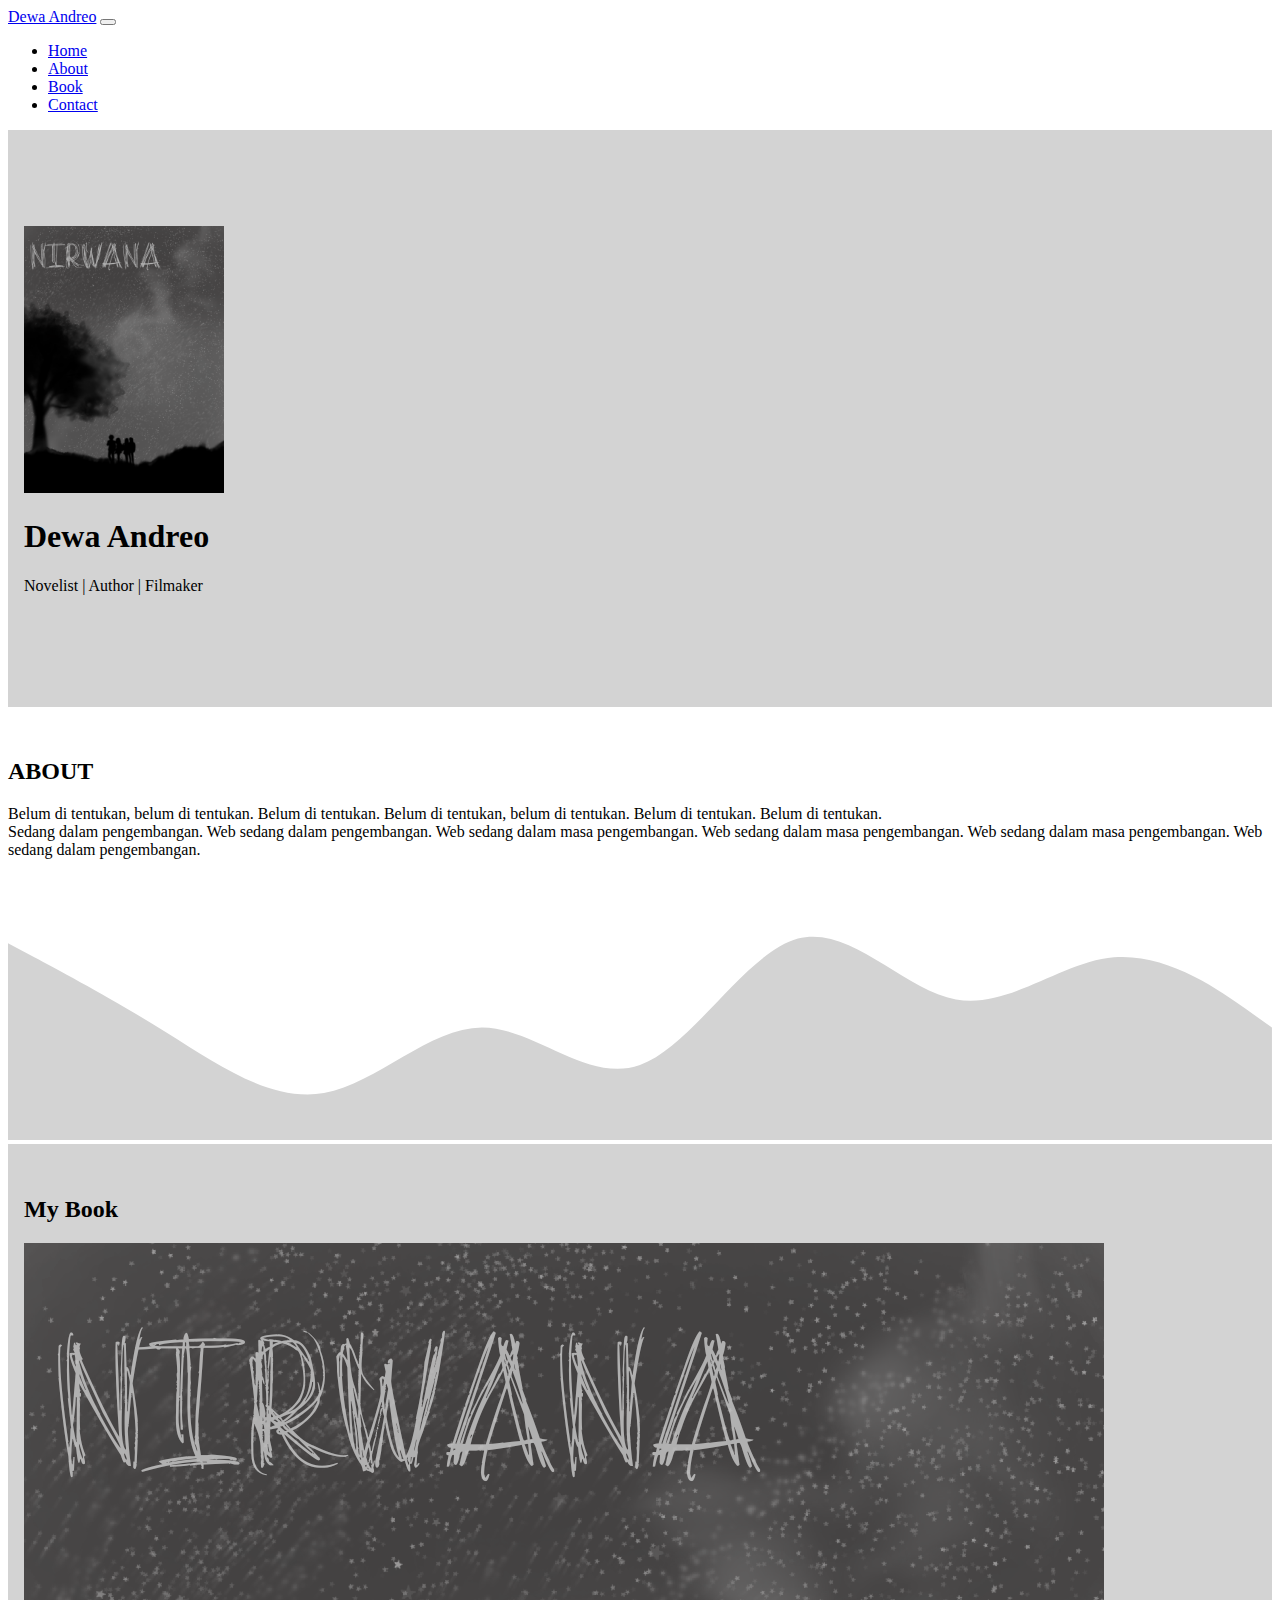
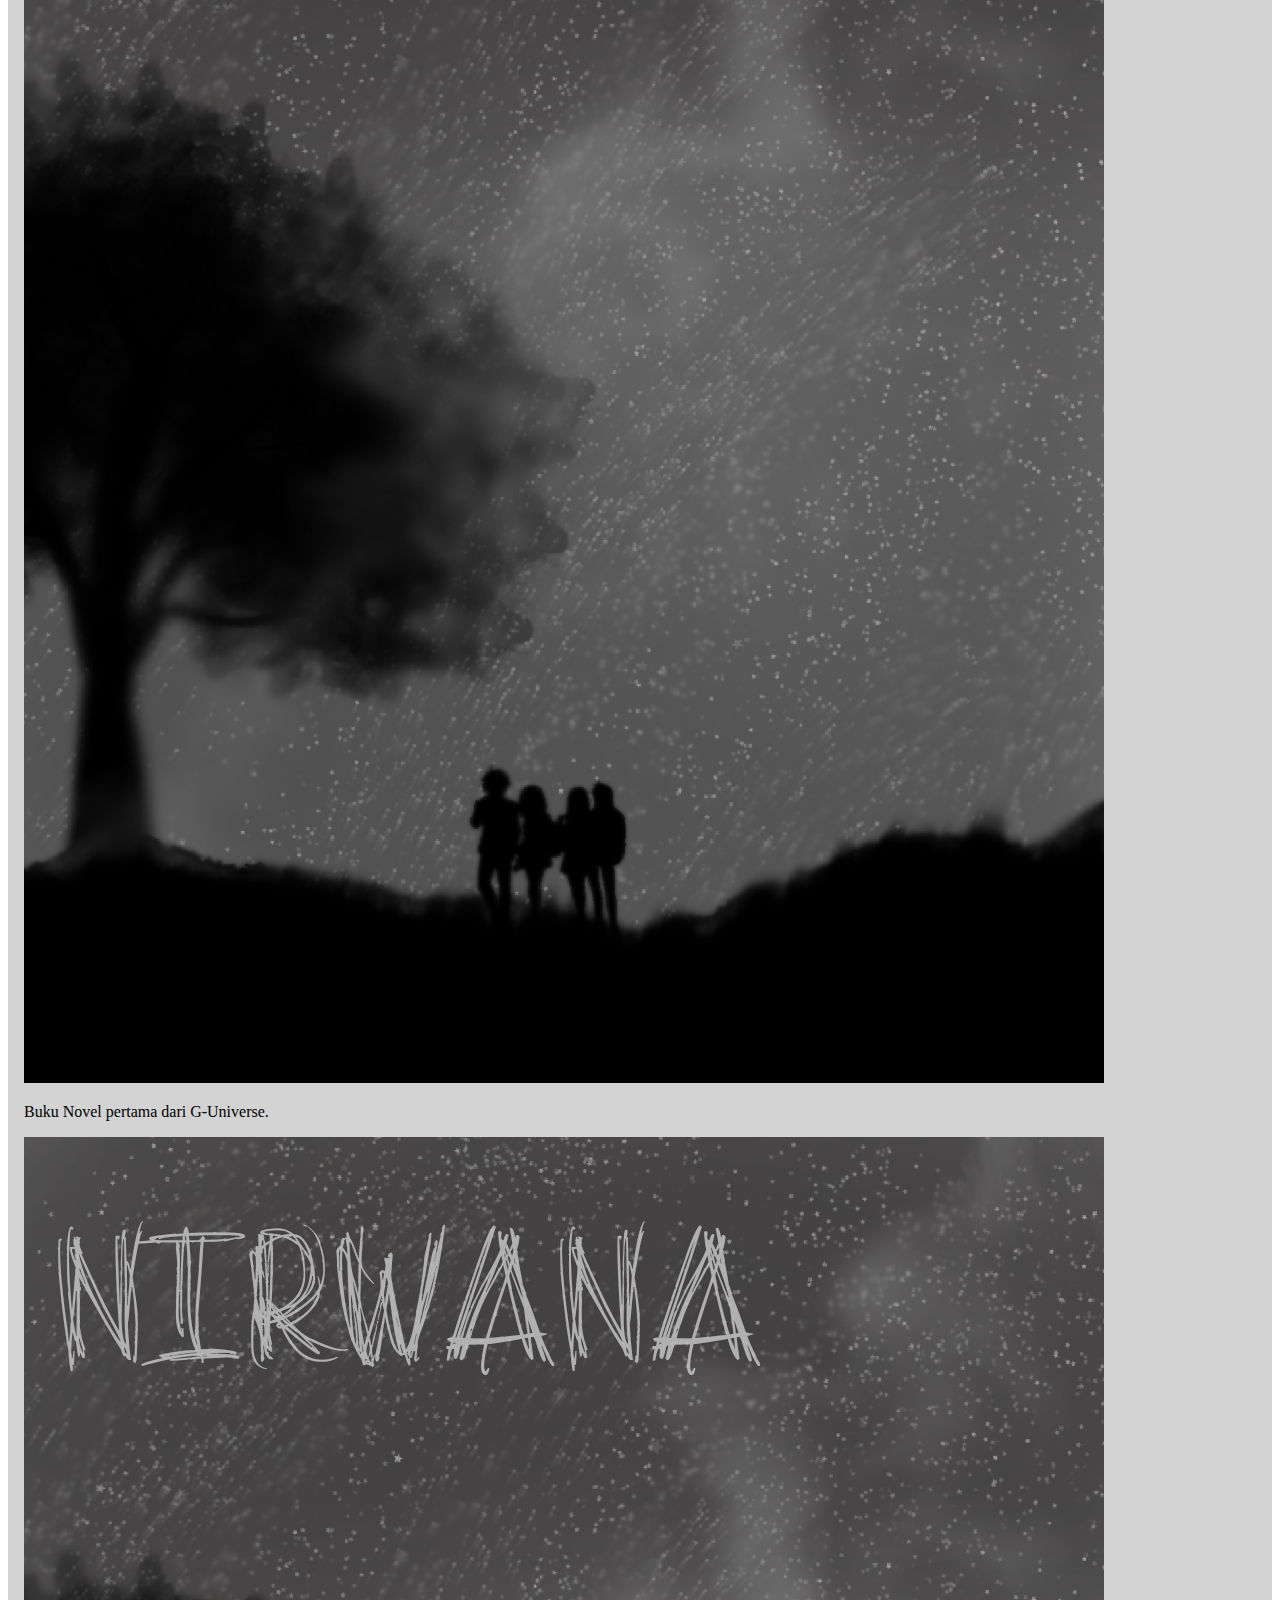
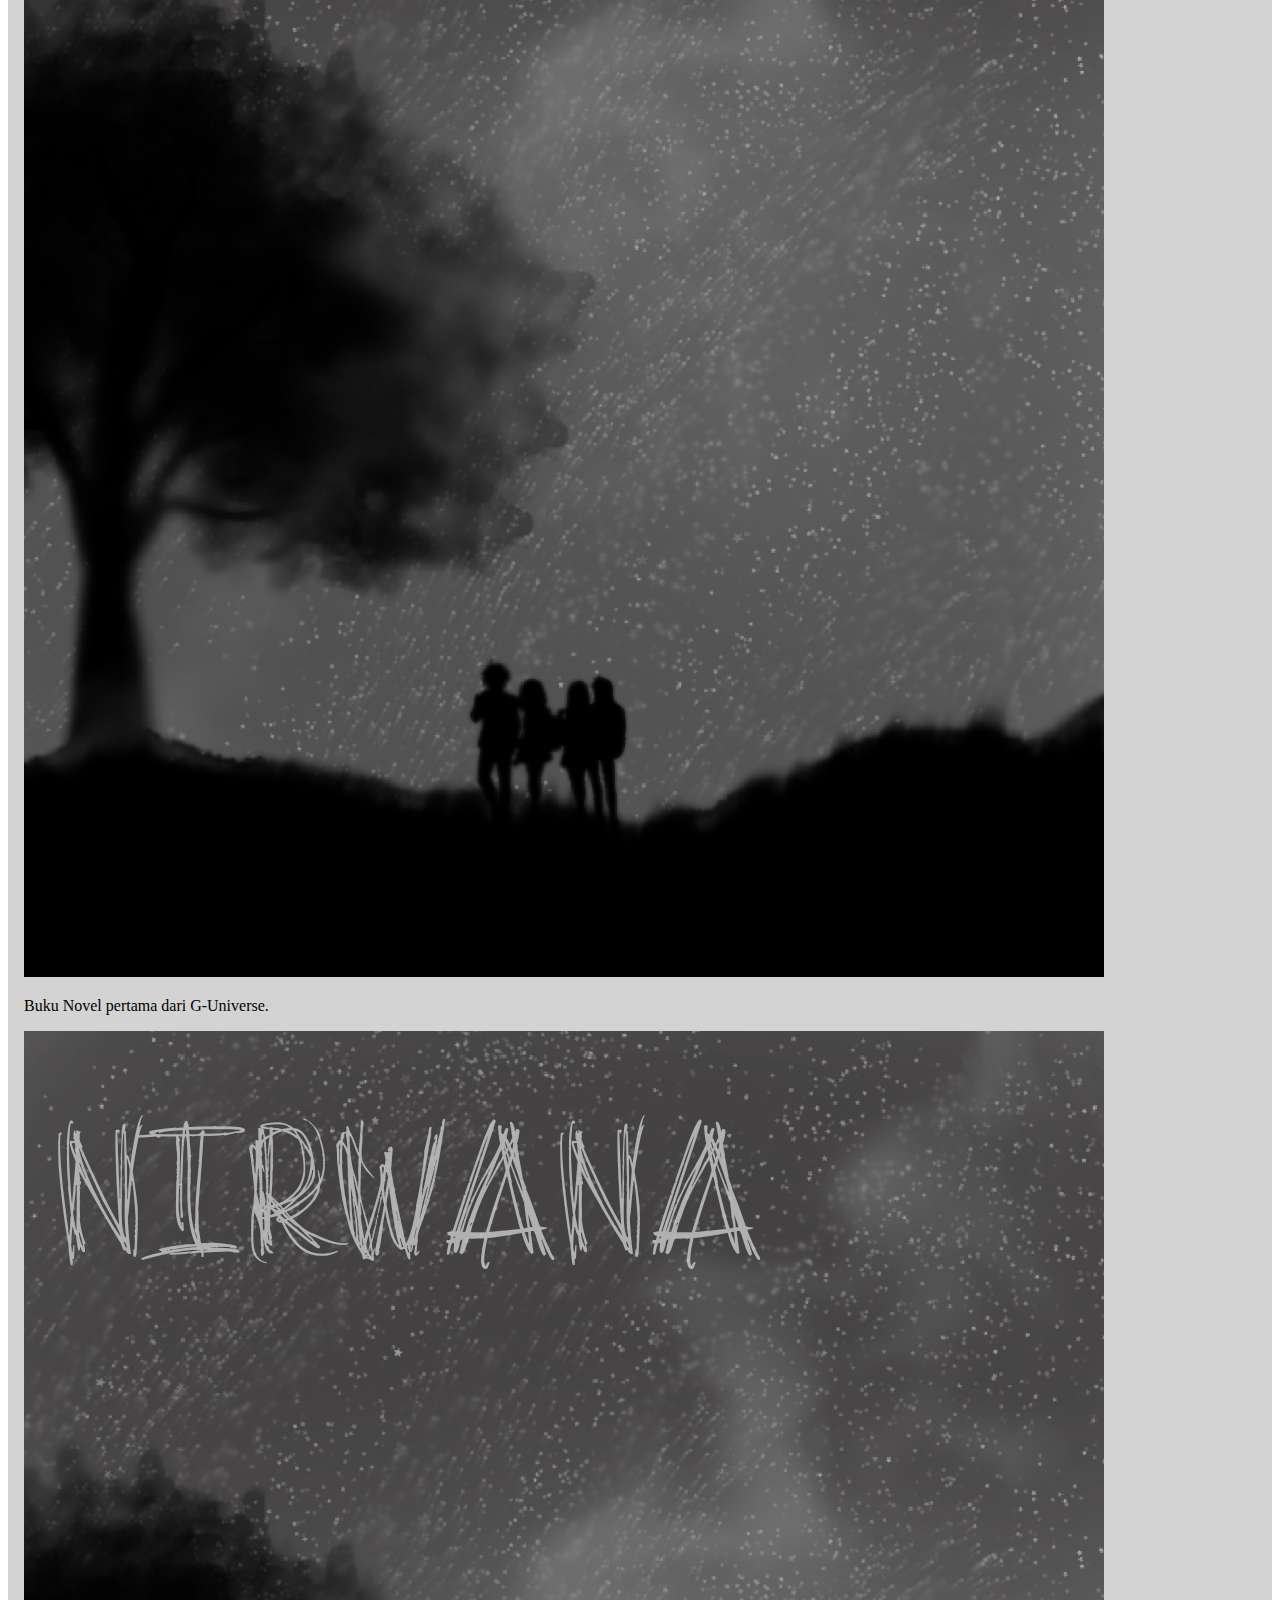
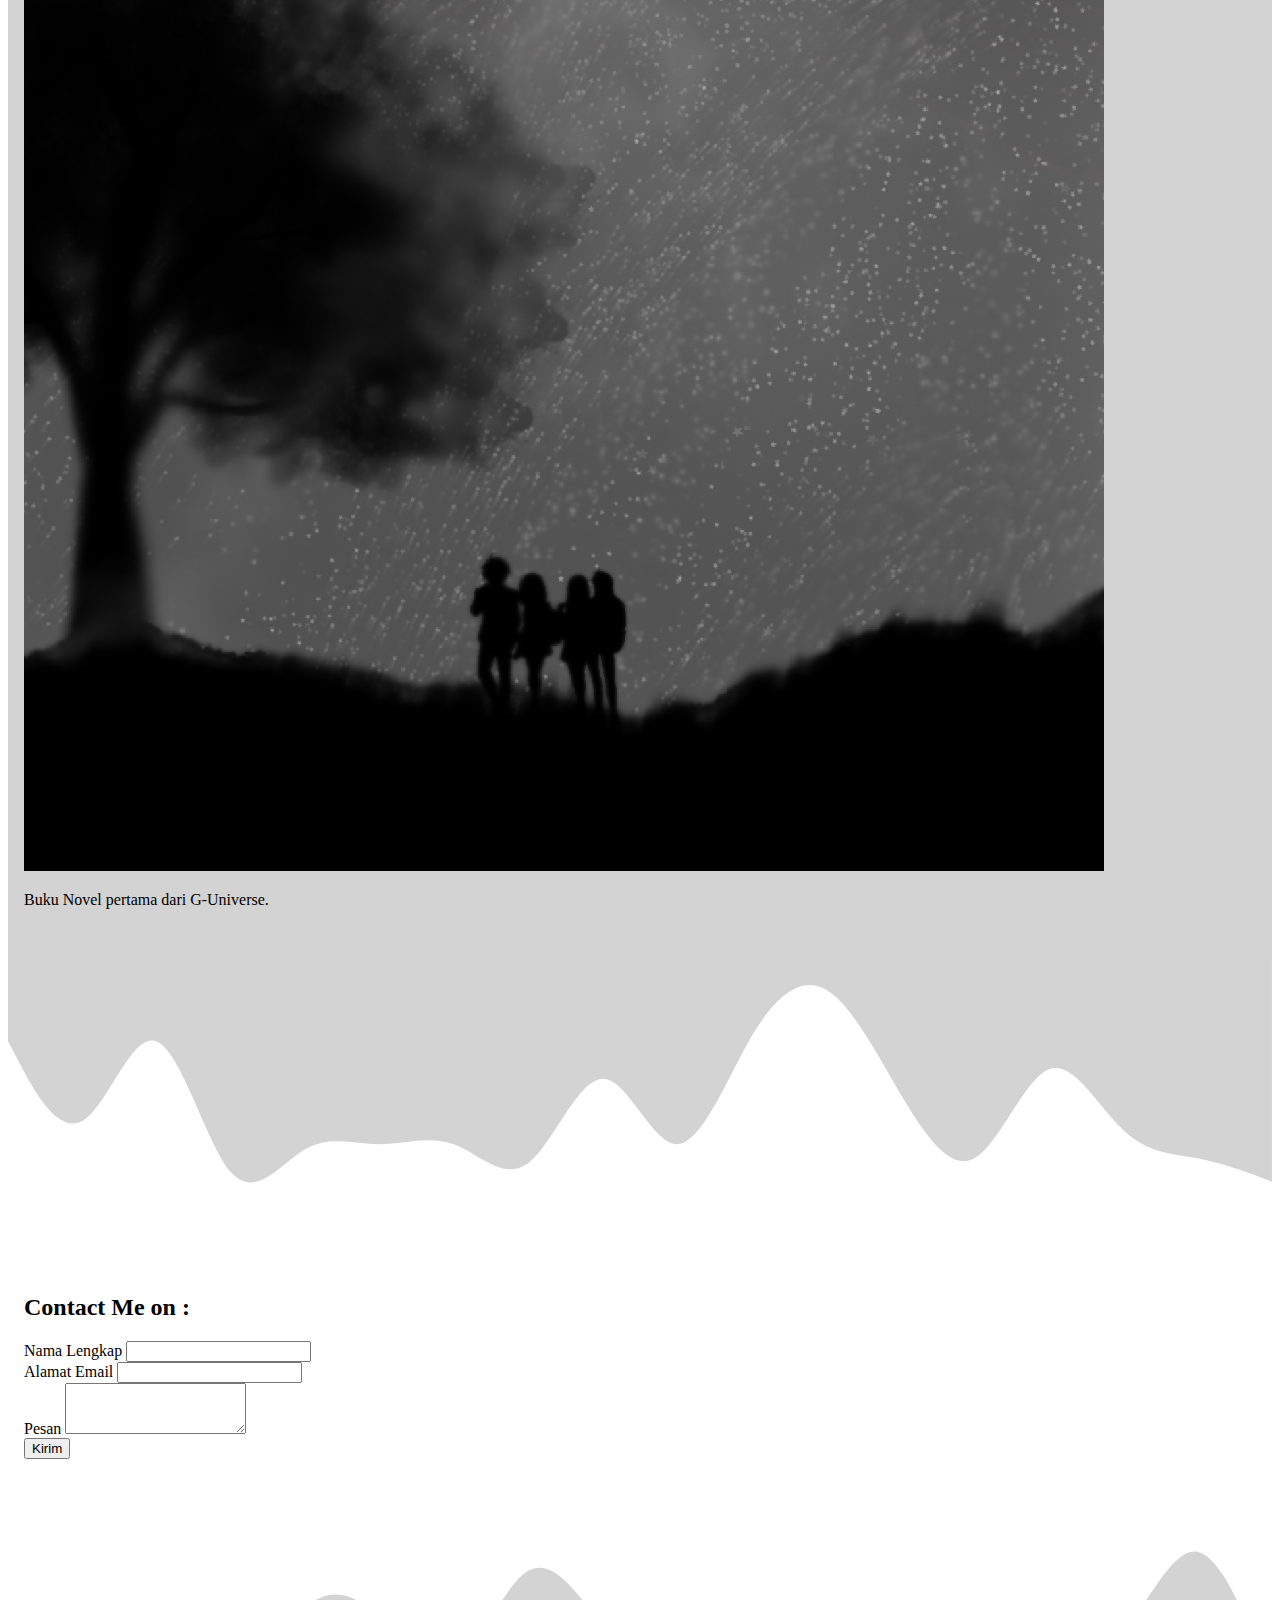
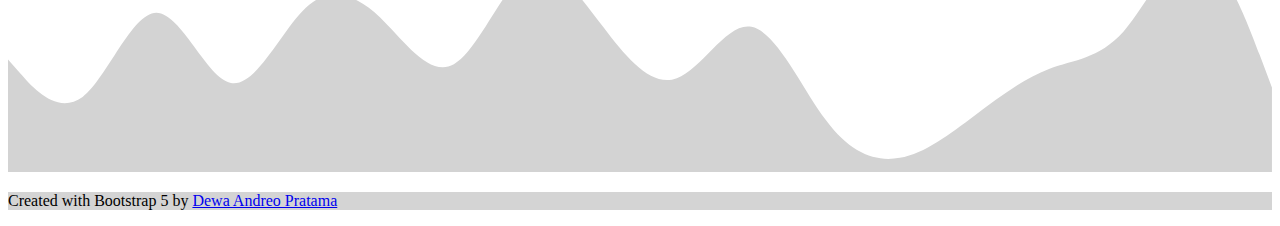
==== index.html @ 1398f8f3 "first commit" ====
<!DOCTYPE html>
<html lang="en">
  <head>
    <!-- Required meta tags -->
    <meta charset="utf-8" />
    <meta name="viewport" content="width=device-width, initial-scale=1" />

    <!-- Bootstrap CSS -->
    <link href="https://cdn.jsdelivr.net/npm/bootstrap@5.0.2/dist/css/bootstrap.min.css" rel="stylesheet" integrity="sha384-EVSTQN3/azprG1Anm3QDgpJLIm9Nao0Yz1ztcQTwFspd3yD65VohhpuuCOmLASjC" crossorigin="anonymous" />

    <!-- CSS -->
    <link rel="stylesheet" href="style.css" />

    <title>Portofolio | Dewa Andreo</title>
  </head>
  <body>
    <!-- Navbar -->
    <nav class="navbar navbar-expand-lg navbar-dark bg-secondary shadow-ms fixed-top">
      <div class="container">
        <a class="navbar-brand" href="#">Dewa Andreo</a>
        <button class="navbar-toggler" type="button" data-bs-toggle="collapse" data-bs-target="#navbarNav" aria-controls="navbarNav" aria-expanded="false" aria-label="Toggle navigation">
          <span class="navbar-toggler-icon"></span>
        </button>
        <div class="collapse navbar-collapse" id="navbarNav">
          <ul class="navbar-nav ms-auto">
            <li class="nav-item">
              <a class="nav-link active" aria-current="page" href="#home">Home</a>
            </li>
            <li class="nav-item">
              <a class="nav-link" href="#About">About</a>
            </li>
            <li class="nav-item">
              <a class="nav-link" href="#book">Book</a>
            </li>
            <li class="nav-item">
              <a class="nav-link" href="#Kontak">Contact</a>
            </li>
          </ul>
        </div>
      </div>
    </nav>
    <!-- Penutup Navbar -->

    <!-- Jumbortron -->
    <section class="jumbotron text-center" id="home">
      <img src="img/project.png" alt="Nirwana" width="200" class="img-thumbnail" />
      <h1 class="display-4">Dewa Andreo</h1>
      <p class="lead">Novelist | Author | Filmaker</p>
    </section>
    <!-- Penutup Jumbotron -->

    <!-- MY Book -->
    <section id="About">
      <div class="container">
        <div class="row text-center mb-3">
          <div class="col">
            <h2 style="padding-top: 2rem">ABOUT</h2>
          </div>
        </div>
        <div class="row justify-content-center fs-6 text-center">
          <div class="col-md-4">Belum di tentukan, belum di tentukan. Belum di tentukan. Belum di tentukan, belum di tentukan. Belum di tentukan. Belum di tentukan.</div>
          <div class="col-md-4">Sedang dalam pengembangan. Web sedang dalam pengembangan. Web sedang dalam masa pengembangan. Web sedang dalam masa pengembangan. Web sedang dalam masa pengembangan. Web sedang dalam pengembangan.</div>
        </div>
      </div>
      <svg xmlns="http://www.w3.org/2000/svg" viewBox="0 0 1440 320">
        <path
          fill="#d3d3d3"
          fill-opacity="1"
          d="M0,96L30,112C60,128,120,160,180,197.3C240,235,300,277,360,266.7C420,256,480,192,540,192C600,192,660,256,720,234.7C780,213,840,107,900,90.7C960,75,1020,149,1080,160C1140,171,1200,117,1260,112C1320,107,1380,149,1410,170.7L1440,192L1440,320L1410,320C1380,320,1320,320,1260,320C1200,320,1140,320,1080,320C1020,320,960,320,900,320C840,320,780,320,720,320C660,320,600,320,540,320C480,320,420,320,360,320C300,320,240,320,180,320C120,320,60,320,30,320L0,320Z"
        ></path>
      </svg>
    </section>
    <!-- Penutup My Book -->

    <!-- Work -->
    <section id="book">
      <div class="container">
        <div class="row text-center">
          <div class="col mb-4">
            <h2>My Book</h2>
          </div>
        </div>
        <div class="row">
          <div class="col-md-4 mb-2">
            <div class="card">
              <img src="img/project.png" class="card-img-top" alt="Nirwana" />
              <div class="card-body">
                <p class="card-text">Buku Novel pertama dari G-Universe.</p>
              </div>
            </div>
          </div>
          <div class="col-md-4 mb-2">
            <div class="card">
              <img src="img/project.png" class="card-img-top" alt="Nirwana" />
              <div class="card-body">
                <p class="card-text">Buku Novel pertama dari G-Universe.</p>
              </div>
            </div>
          </div>
          <div class="col-md-4 mb-2">
            <div class="card">
              <img src="img/project.png" class="card-img-top" alt="Nirwana" />
              <div class="card-body">
                <p class="card-text">Buku Novel pertama dari G-Universe.</p>
              </div>
            </div>
          </div>
        </div>
      </div>
    </section>
    <svg xmlns="http://www.w3.org/2000/svg" viewBox="0 0 1440 320">
      <path
        fill="#d3d3d3"
        fill-opacity="1"
        d="M0,96L14.1,122.7C28.2,149,56,203,85,186.7C112.9,171,141,85,169,96C197.6,107,226,213,254,245.3C282.4,277,311,235,339,218.7C367.1,203,395,213,424,213.3C451.8,213,480,203,508,213.3C536.5,224,565,256,593,234.7C621.2,213,649,139,678,138.7C705.9,139,734,213,762,213.3C790.6,213,819,139,847,90.7C875.3,43,904,21,932,37.3C960,53,988,107,1016,154.7C1044.7,203,1073,245,1101,229.3C1129.4,213,1158,139,1186,128C1214.1,117,1242,171,1271,197.3C1298.8,224,1327,224,1355,229.3C1383.5,235,1412,245,1426,250.7L1440,256L1440,0L1425.9,0C1411.8,0,1384,0,1355,0C1327.1,0,1299,0,1271,0C1242.4,0,1214,0,1186,0C1157.6,0,1129,0,1101,0C1072.9,0,1045,0,1016,0C988.2,0,960,0,932,0C903.5,0,875,0,847,0C818.8,0,791,0,762,0C734.1,0,706,0,678,0C649.4,0,621,0,593,0C564.7,0,536,0,508,0C480,0,452,0,424,0C395.3,0,367,0,339,0C310.6,0,282,0,254,0C225.9,0,198,0,169,0C141.2,0,113,0,85,0C56.5,0,28,0,14,0L0,0Z"
      ></path>
    </svg>
    <!-- Penutup Work -->

    <!-- Contact -->
    <section id="Kontak">
      <div class="container">
        <div class="row text-center mb-3">
          <div class="col">
            <h2>Contact Me on :</h2>
          </div>
        </div>
        <div class="row justify-content-center">
          <div class="col-md-6">
            <form>
              <div class="mb-3">
                <label for="name" class="form-label">Nama Lengkap</label>
                <input type="text" class="form-control" id="nama" aria-describedby="name" />
              </div>
              <div class="mb-3">
                <label for="email" class="form-label">Alamat Email</label>
                <input type="email" class="form-control" id="email" aria-describedby="Email" />
              </div>
              <div class="mb-3">
                <label for="pesan" class="form-label">Pesan</label>
                <textarea class="form-control" id="pesan" rows="3"></textarea>
              </div>
              <button type="submit" class="btn btn-primary">Kirim</button>
            </form>
          </div>
        </div>
      </div>
    </section>
    <svg xmlns="http://www.w3.org/2000/svg" viewBox="0 0 1440 320">
      <path
        fill="#d3d3d3"
        fill-opacity="1"
        d="M0,192L14.1,208C28.2,224,56,256,85,234.7C112.9,213,141,139,169,138.7C197.6,139,226,213,254,218.7C282.4,224,311,160,339,133.3C367.1,107,395,117,424,144C451.8,171,480,213,508,197.3C536.5,181,565,107,593,90.7C621.2,75,649,117,678,154.7C705.9,192,734,224,762,213.3C790.6,203,819,149,847,154.7C875.3,160,904,224,932,261.3C960,299,988,309,1016,304C1044.7,299,1073,277,1101,256C1129.4,235,1158,213,1186,202.7C1214.1,192,1242,192,1271,160C1298.8,128,1327,64,1355,69.3C1383.5,75,1412,149,1426,186.7L1440,224L1440,320L1425.9,320C1411.8,320,1384,320,1355,320C1327.1,320,1299,320,1271,320C1242.4,320,1214,320,1186,320C1157.6,320,1129,320,1101,320C1072.9,320,1045,320,1016,320C988.2,320,960,320,932,320C903.5,320,875,320,847,320C818.8,320,791,320,762,320C734.1,320,706,320,678,320C649.4,320,621,320,593,320C564.7,320,536,320,508,320C480,320,452,320,424,320C395.3,320,367,320,339,320C310.6,320,282,320,254,320C225.9,320,198,320,169,320C141.2,320,113,320,85,320C56.5,320,28,320,14,320L0,320Z"
      ></path>
    </svg>
    <!-- Penutup Contact -->

    <!-- Footer -->
    <footer style="background-color: hsl(0, 0%, 83%)" class="text-center p-1">
      <p>Created with Bootstrap 5 by <a href="https://www.instagram.com/_dewaand/?next=%2F&hl=id"> Dewa Andreo Pratama</a></p>
    </footer>
    <!-- Penutup Footer -->

    <script src="https://cdn.jsdelivr.net/npm/bootstrap@5.0.2/dist/js/bootstrap.bundle.min.js" integrity="sha384-MrcW6ZMFYlzcLA8Nl+NtUVF0sA7MsXsP1UyJoMp4YLEuNSfAP+JcXn/tWtIaxVXM" crossorigin="anonymous"></script>
  </body>
</html>
---- style.css ----
.jumbotron {
  padding: 6rem 1rem;
  background-color: #d3d3d3;
}

#book {
  padding: 2rem 1rem;
  background-color: #d3d3d3;
}

#Kontak {
  padding: 2rem 1rem;
}
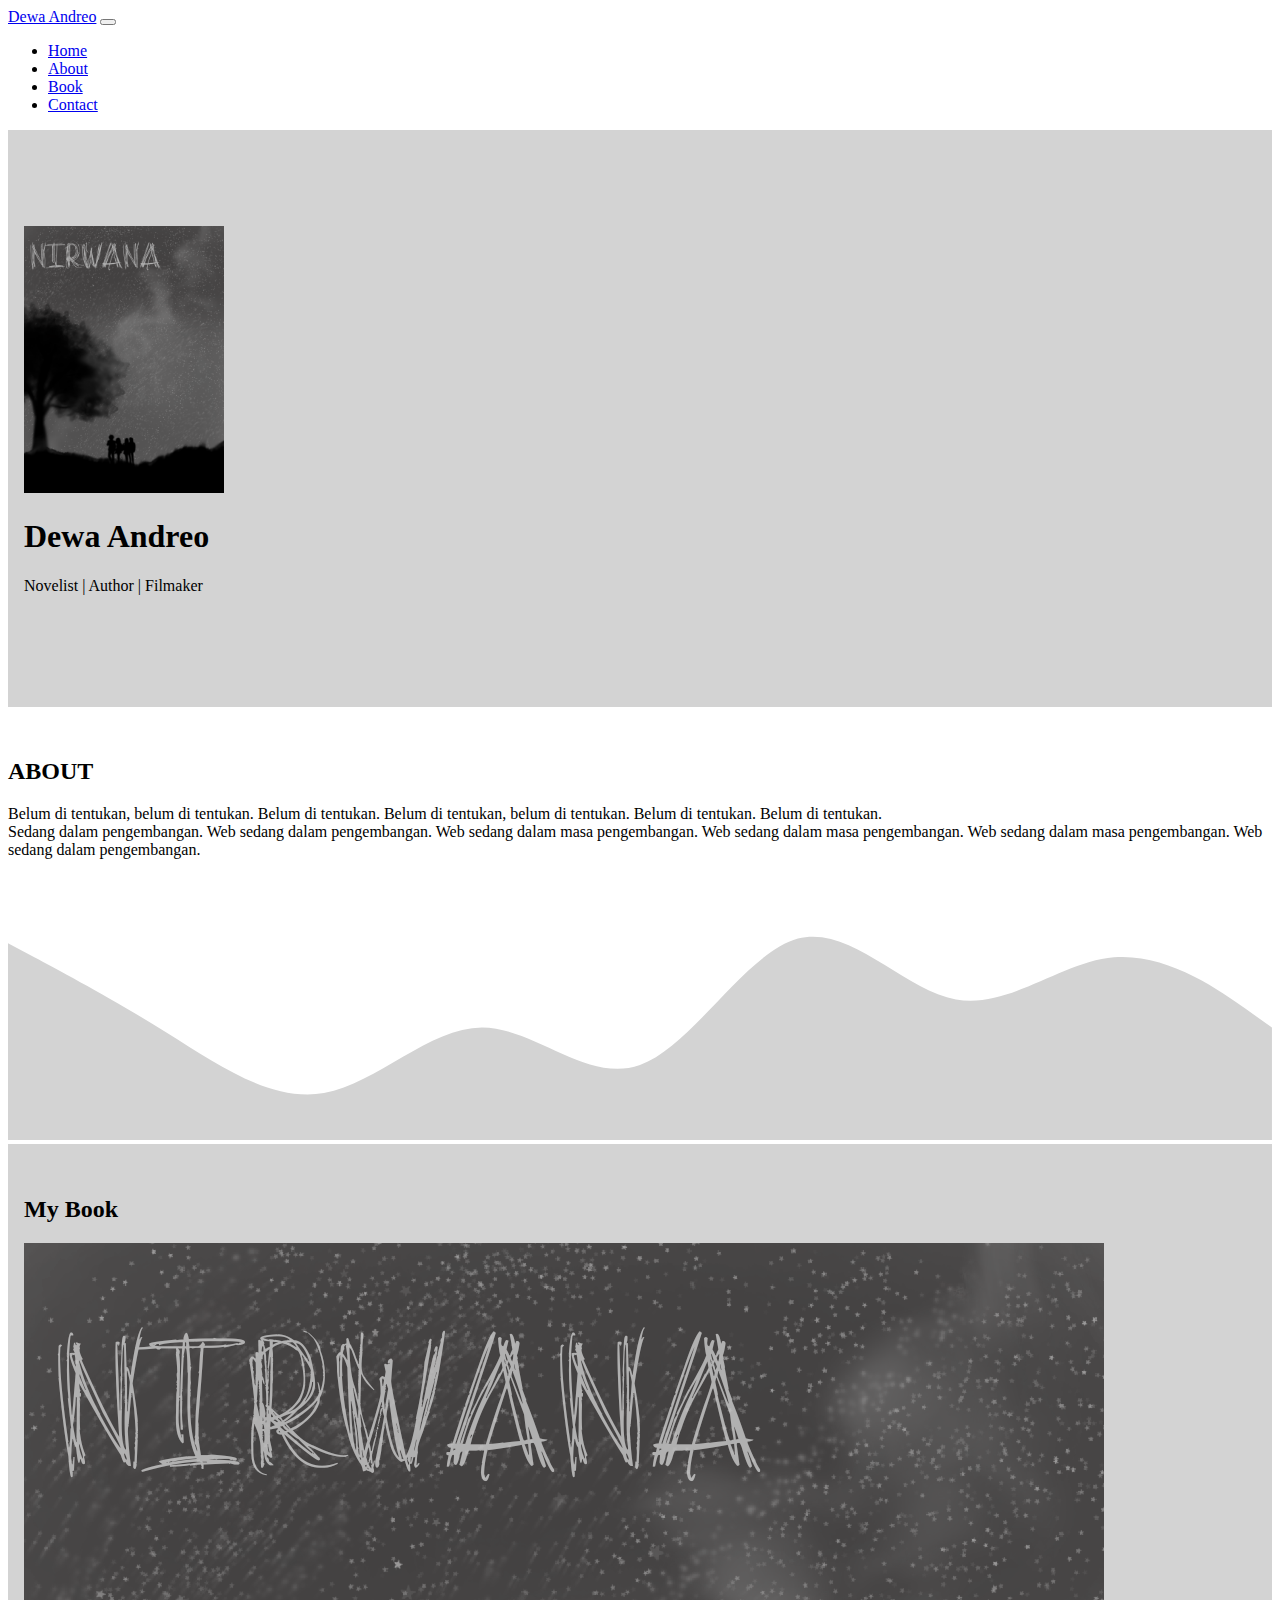
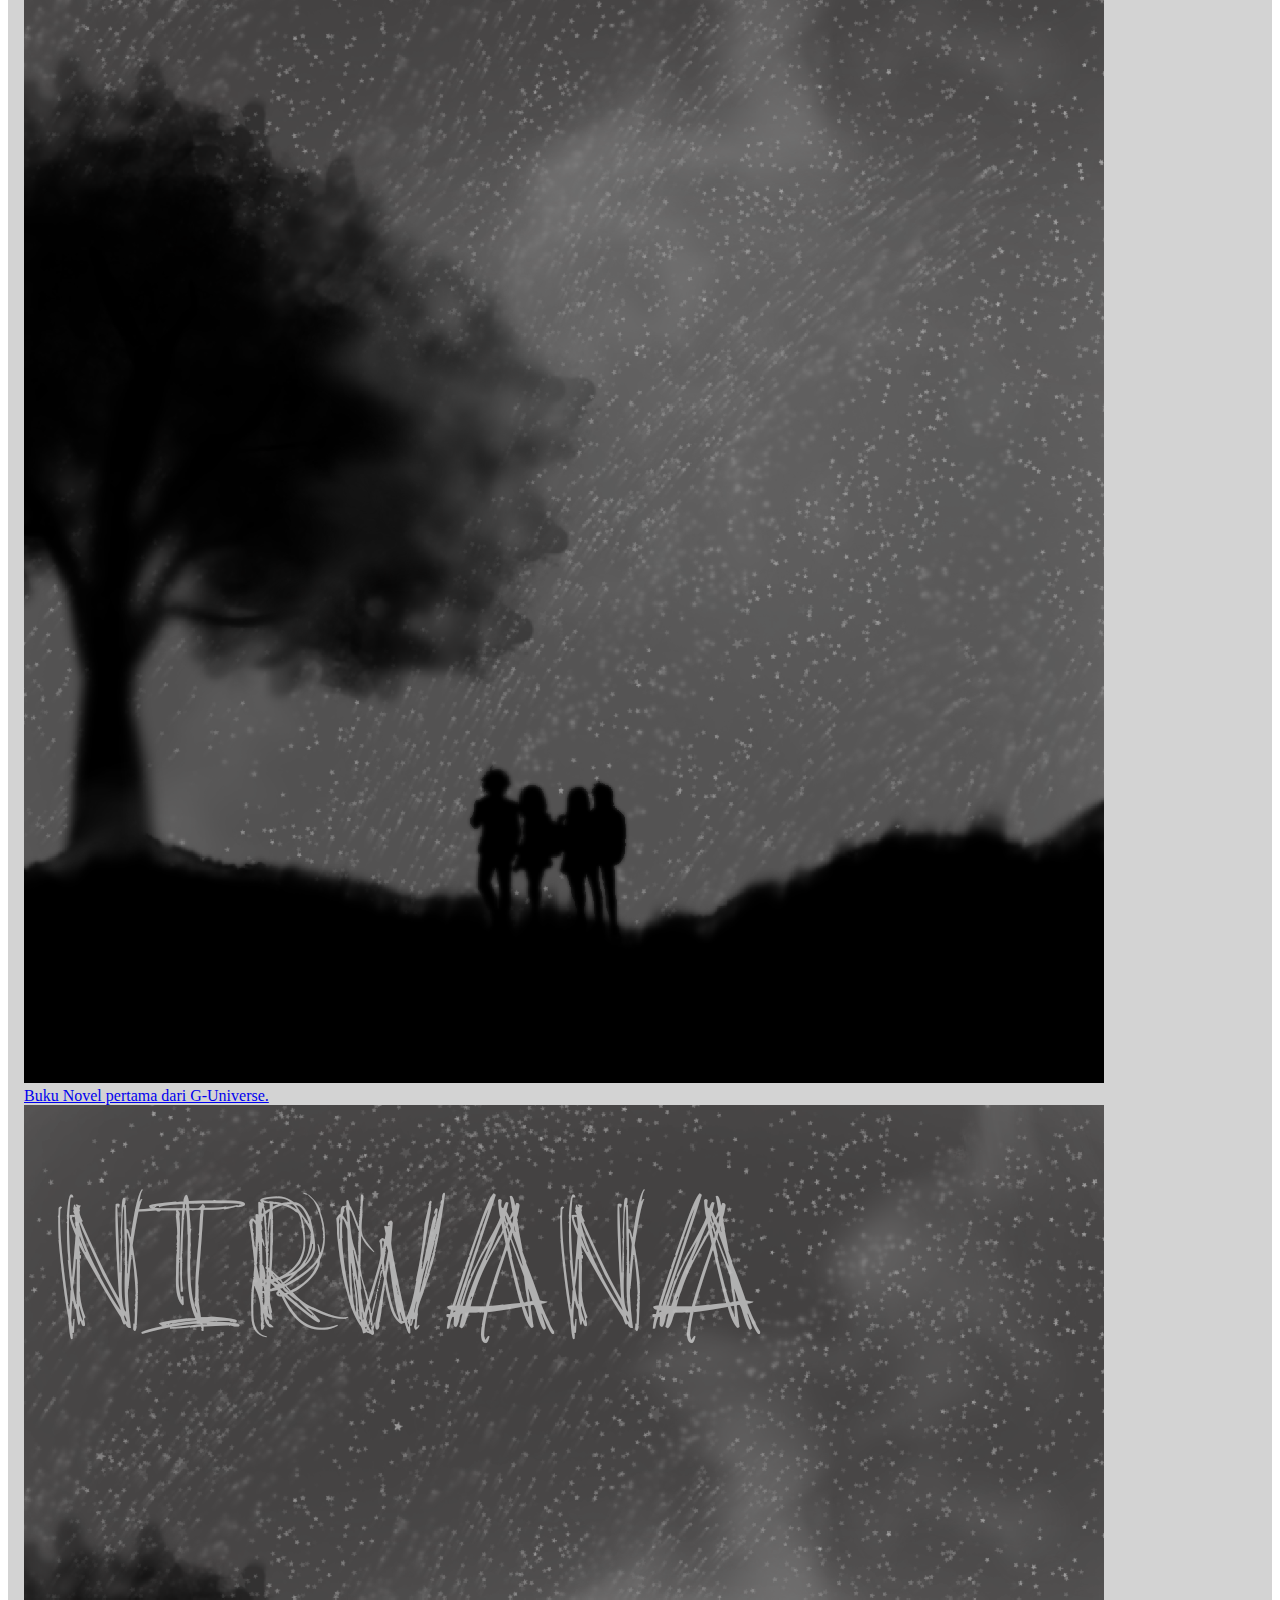
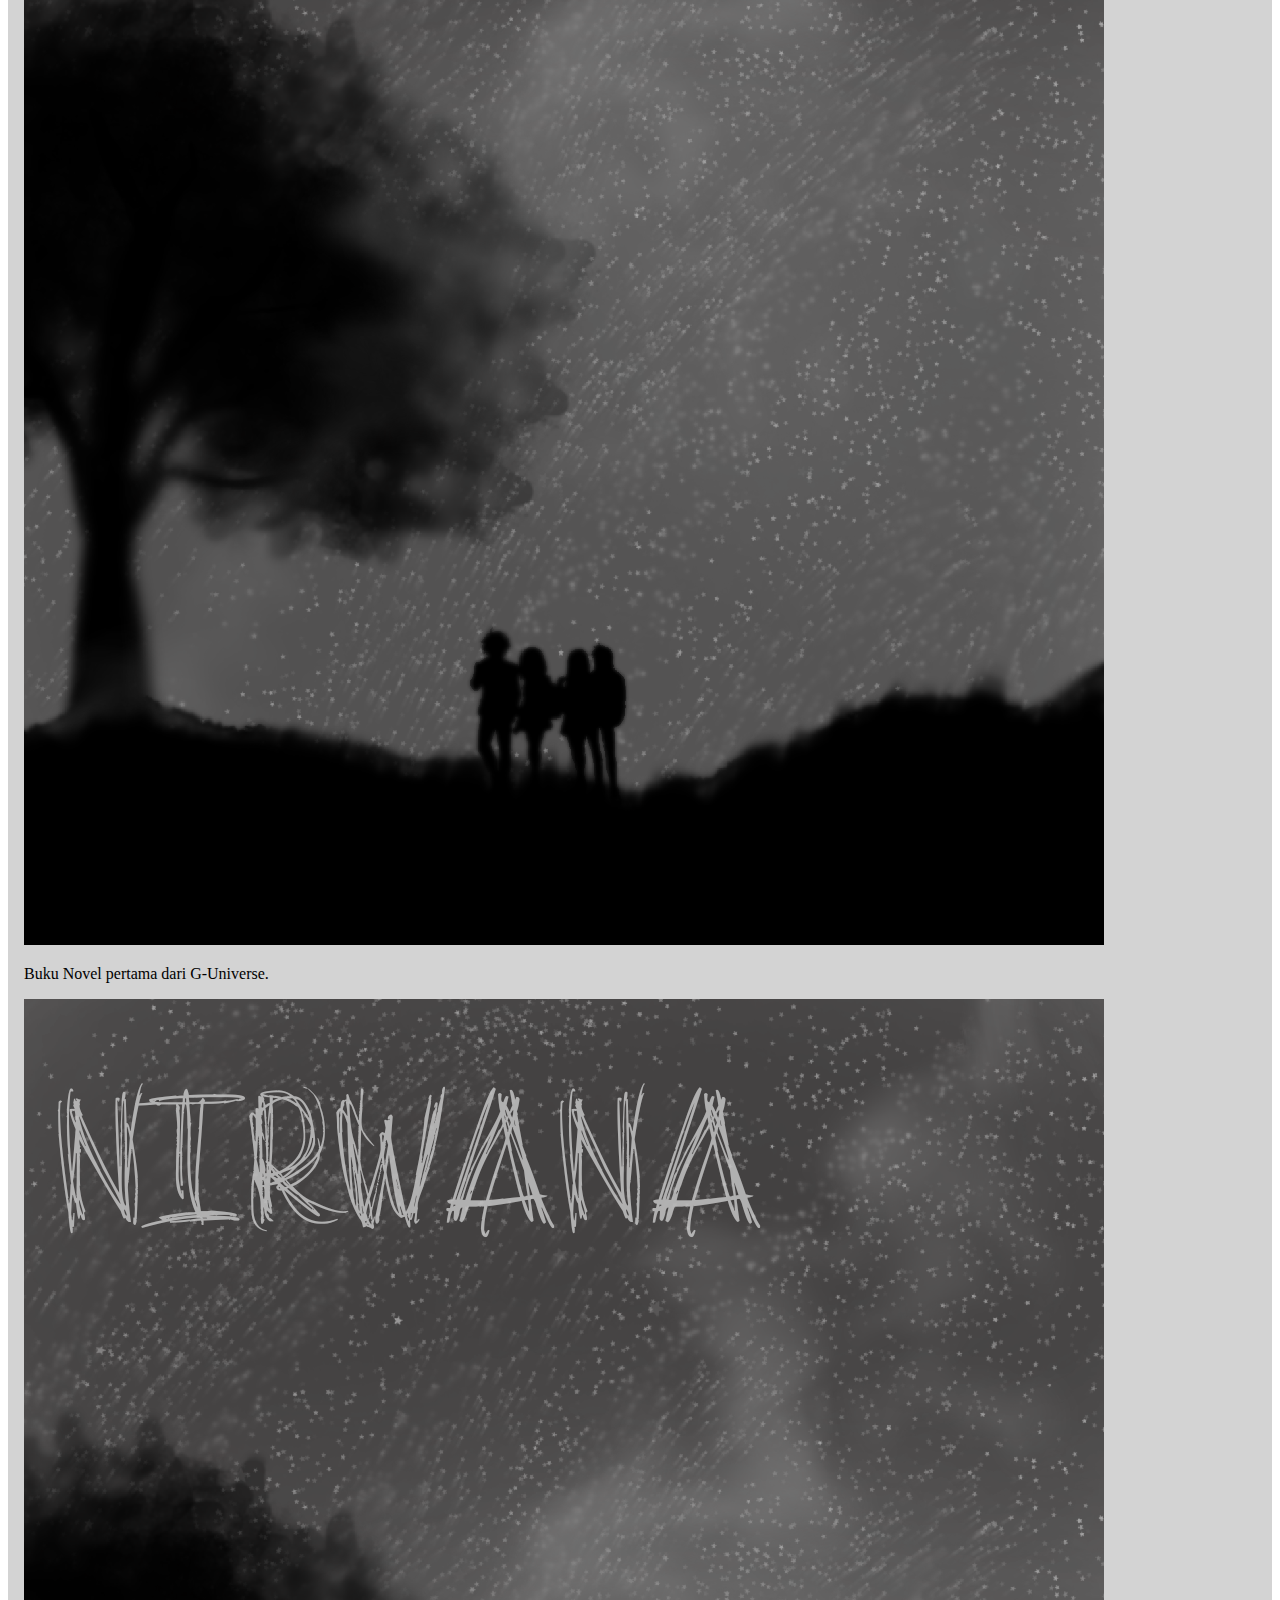
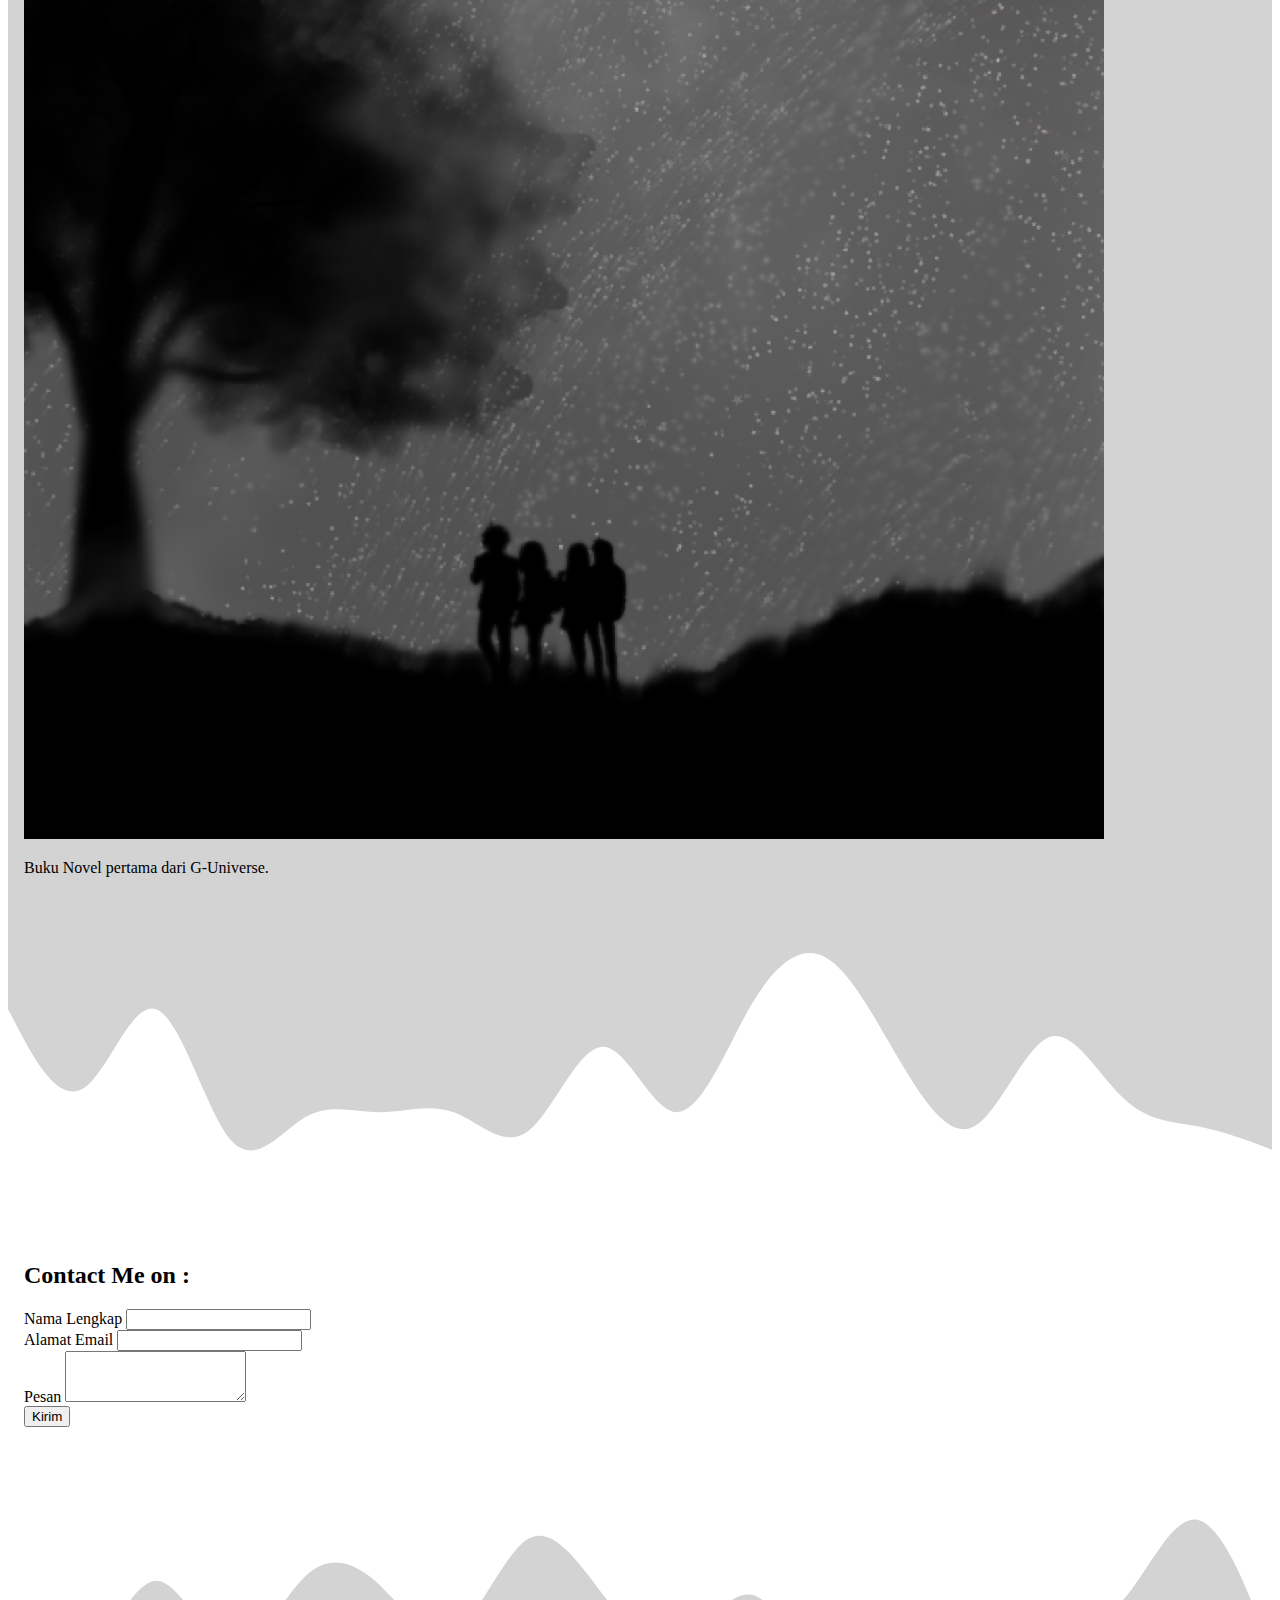
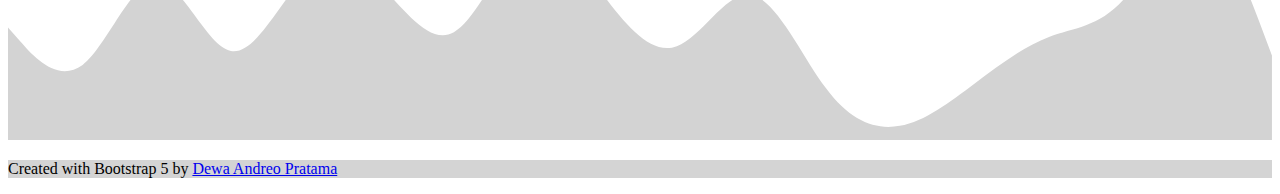
==== commit 19559f14: "test" ====
--- a/index.html
+++ b/index.html
@@ -85,7 +85,7 @@
             <div class="card">
               <img src="img/project.png" class="card-img-top" alt="Nirwana" />
               <div class="card-body">
-                <p class="card-text">Buku Novel pertama dari G-Universe.</p>
+                <a class="card-text" href="film/filmfav.html">Buku Novel pertama dari G-Universe.</a>
               </div>
             </div>
           </div>
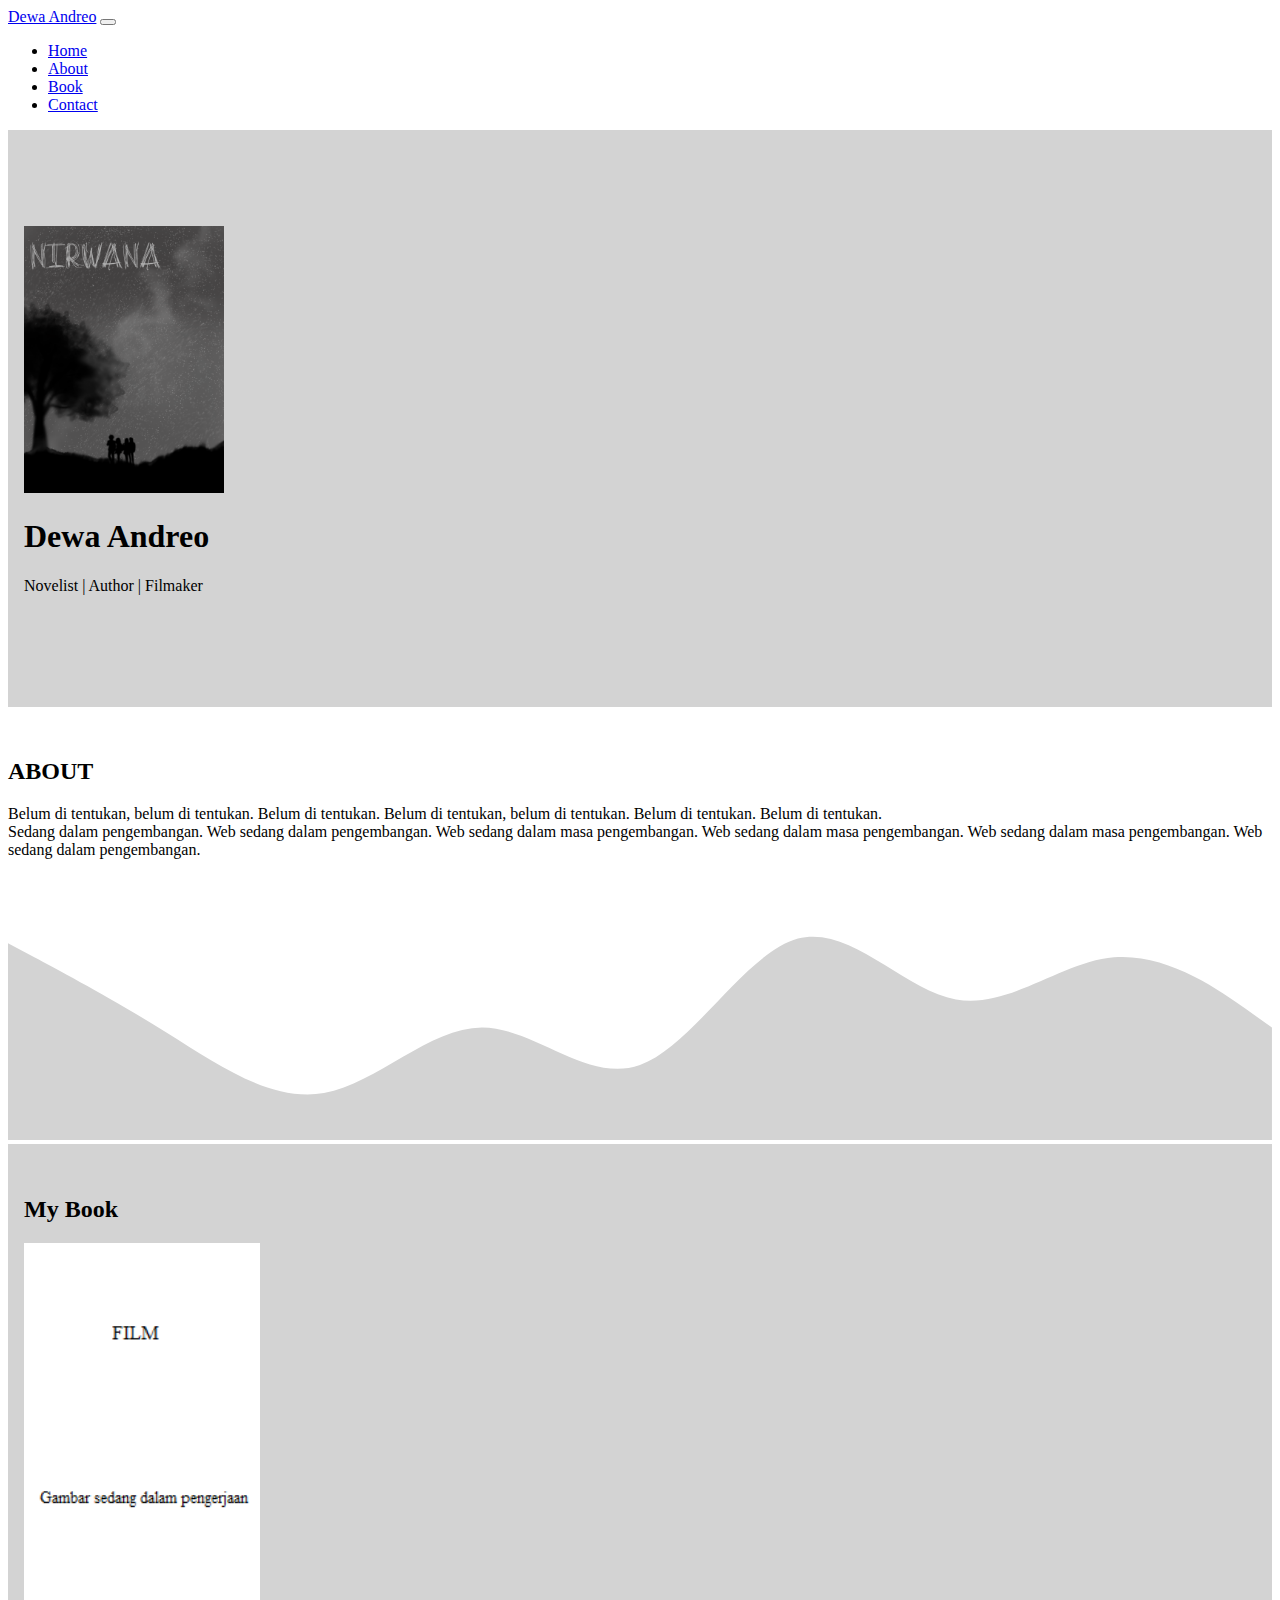
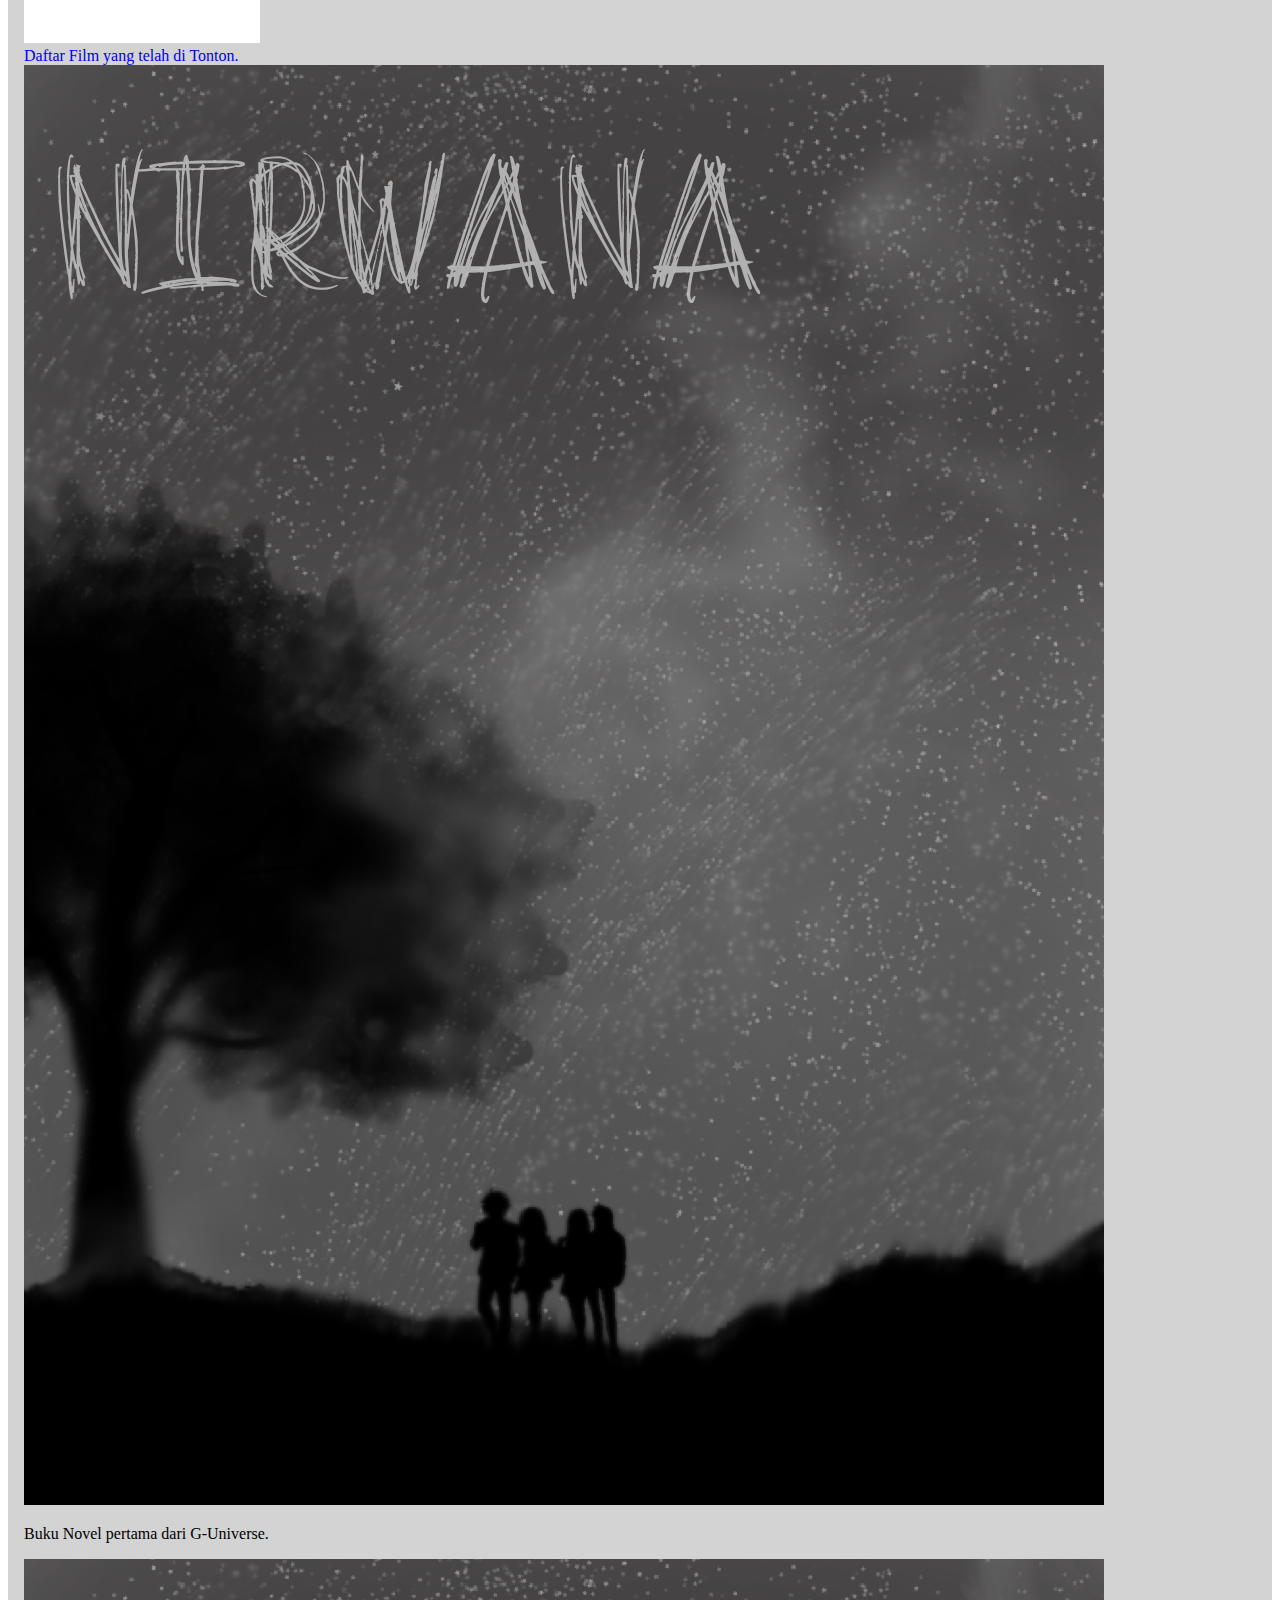
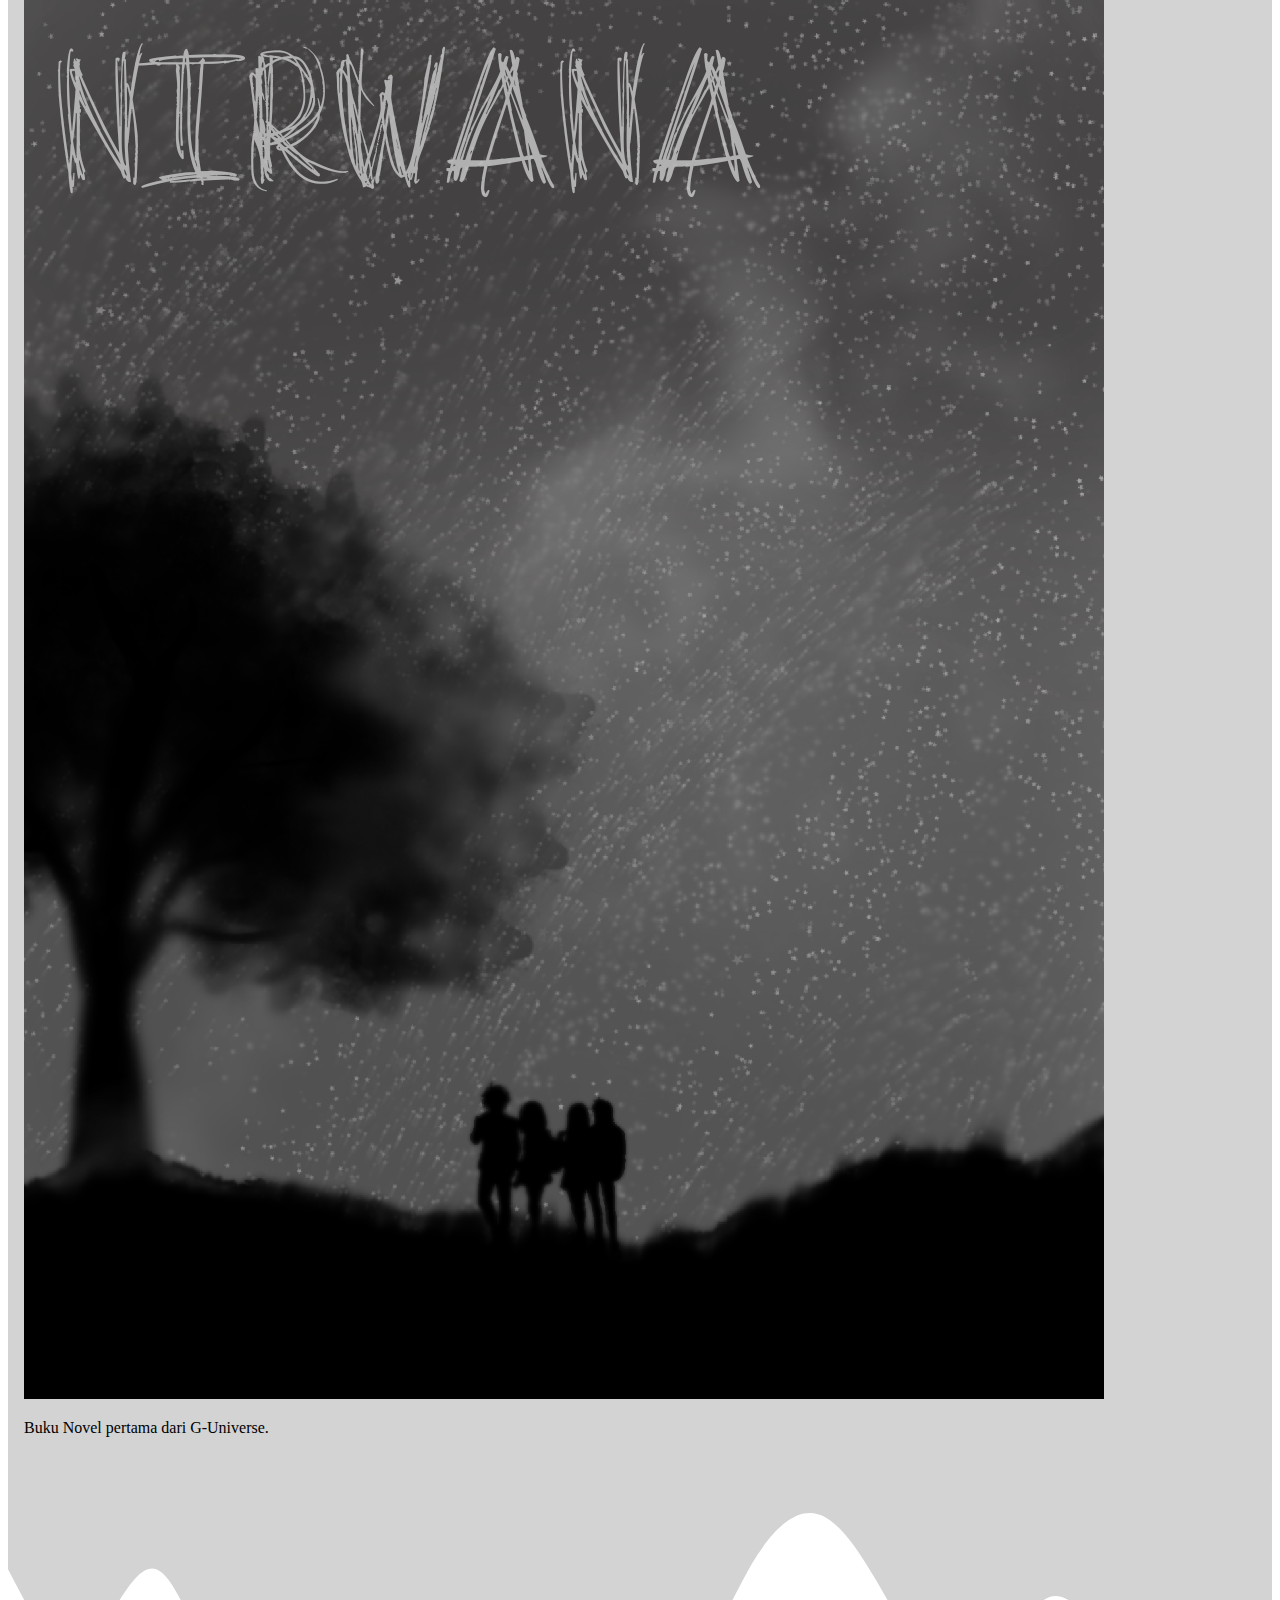
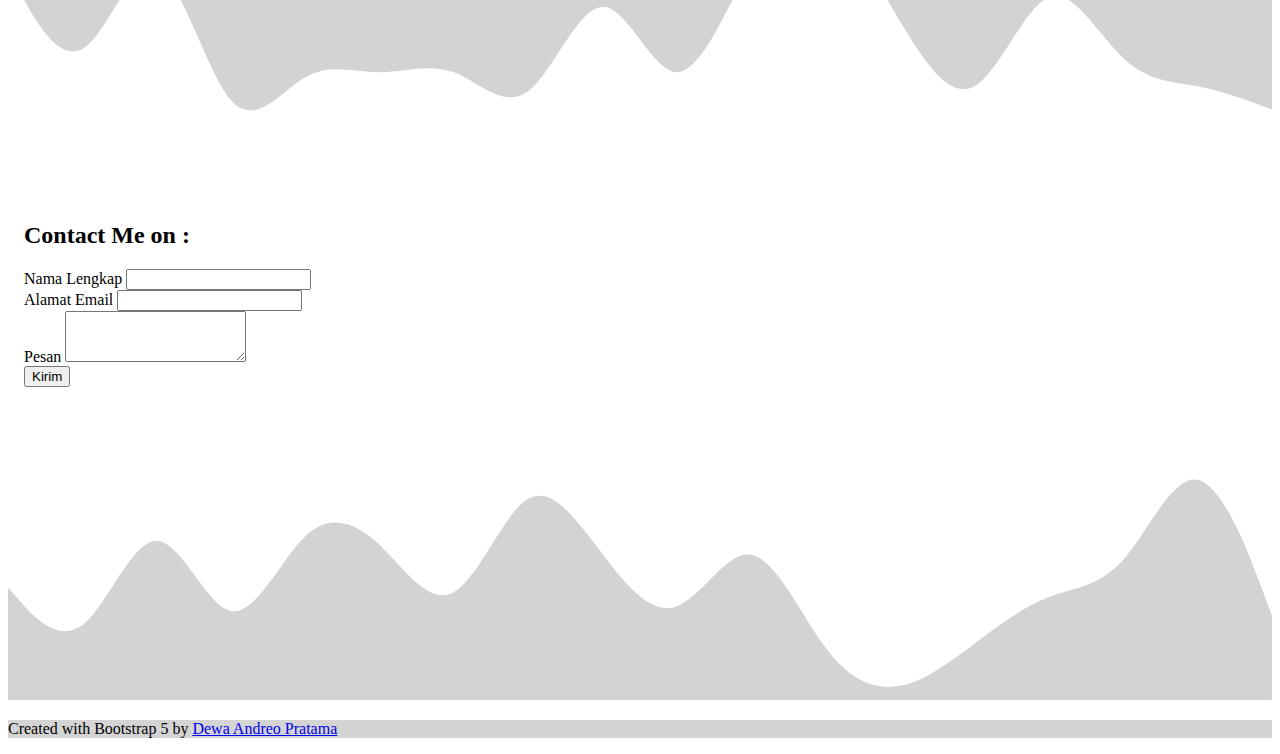
==== commit 19f830f9: "update page film" ====
--- a/index.html
+++ b/index.html
@@ -83,9 +83,9 @@
         <div class="row">
           <div class="col-md-4 mb-2">
             <div class="card">
-              <img src="img/project.png" class="card-img-top" alt="Nirwana" />
+              <img src="filmpict.png" class="card-img-top" height="400" alt="Nirwana" />
               <div class="card-body">
-                <a class="card-text" href="film/filmfav.html">Buku Novel pertama dari G-Universe.</a>
+                <a class="card-text" href="film/filmfav.html">Daftar Film yang telah di Tonton.</a>
               </div>
             </div>
           </div>
--- a/style.css
+++ b/style.css
@@ -11,3 +11,11 @@
 #Kontak {
   padding: 2rem 1rem;
 }
+
+.card-text {
+  text-decoration: none;
+}
+
+.grisaia {
+  padding-top: 2rem;
+}
